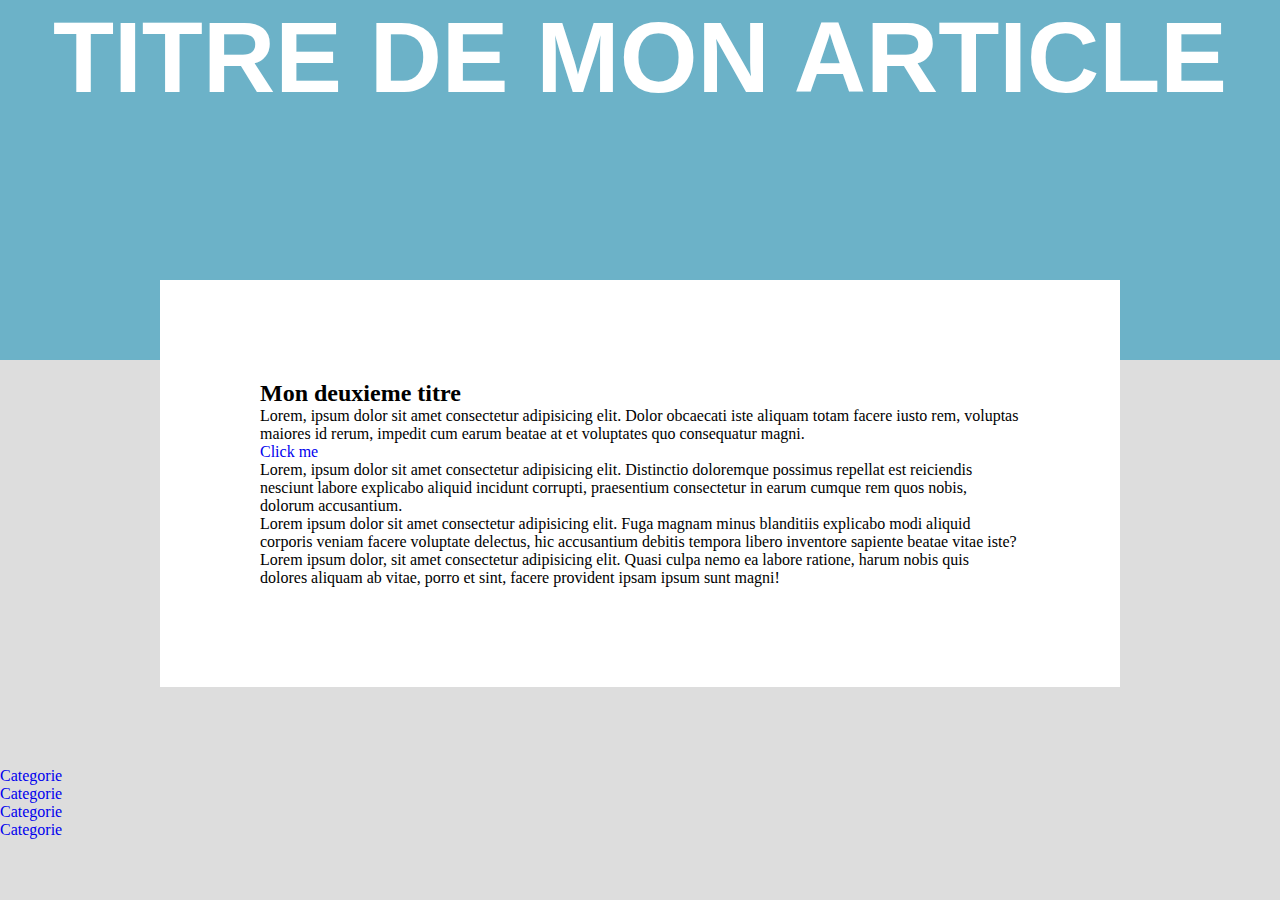
==== article.html @ 36c3ee86 "pause 15" ====
<!DOCTYPE html>
<html lang="en">

<head>
    <meta charset="UTF-8">
    <meta name="description" content="cours d'introduction html css">
    <meta name="author" content="Arnaud Ringeval">
    <meta http-equiv="X-UA-Compatible" content="IE=edge">
    <meta name="viewport" content="width=device-width, initial-scale=1.0">
    <link rel="stylesheet" href="css/style3.css">
    <title>article</title>
</head>

<body>

    <header>
        <h1> Titre de mon article </h1>
    </header>

    <section>

        <article>
            <h2> Mon deuxieme titre </h2>

            <p>Lorem, ipsum dolor sit amet consectetur adipisicing elit. Dolor obcaecati iste aliquam totam facere iusto
                rem, voluptas maiores id rerum, impedit cum earum beatae at et voluptates quo consequatur magni.</p>

            <a href="#">Click me </a>
            <p>Lorem, ipsum dolor sit amet consectetur adipisicing elit. Distinctio doloremque possimus repellat est
                reiciendis nesciunt labore explicabo aliquid incidunt corrupti, praesentium consectetur in earum cumque
                rem quos nobis, dolorum accusantium.</p>
            <p>Lorem ipsum dolor sit amet consectetur adipisicing elit. Fuga magnam minus blanditiis explicabo modi
                aliquid corporis veniam facere voluptate delectus, hic accusantium debitis tempora libero inventore
                sapiente beatae vitae iste?</p>
            <p>Lorem ipsum dolor, sit amet consectetur adipisicing elit. Quasi culpa nemo ea labore ratione, harum nobis
                quis dolores aliquam ab vitae, porro et sint, facere provident ipsam ipsum sunt magni!</p>

        </article>

    </section>

    <footer>
<nav>
    <ul>
        <li><a href="#">Categorie</a></li>
        <li><a href="#">Categorie</a></li>
        <li><a href="#">Categorie</a></li>
        <li><a href="#">Categorie</a></li>
    </ul>
</nav>
    </footer>

</body>

</html>
---- css/style3.css ----
@charset "UTF-8";

html {
    scroll-behavior: smooth;
}

*{
padding: 0;
margin: 0;
box-sizing: border-box;
}

li{
    list-style: none;
}

a{
    text-decoration: none;
}

body{
    background-color: #DDD;
}

header{
    background-color: #6CB2C8;
    font-size: 50px;
    text-transform: uppercase;
    height: 360px;
    font-family: 'Outfit', sans-serif;
    color: white;
    text-align: center;
}


article{
    background-color: white;
    width: 75%;
    margin: auto;
    padding: 100px;
    position: relative;
    top: -80px;
}
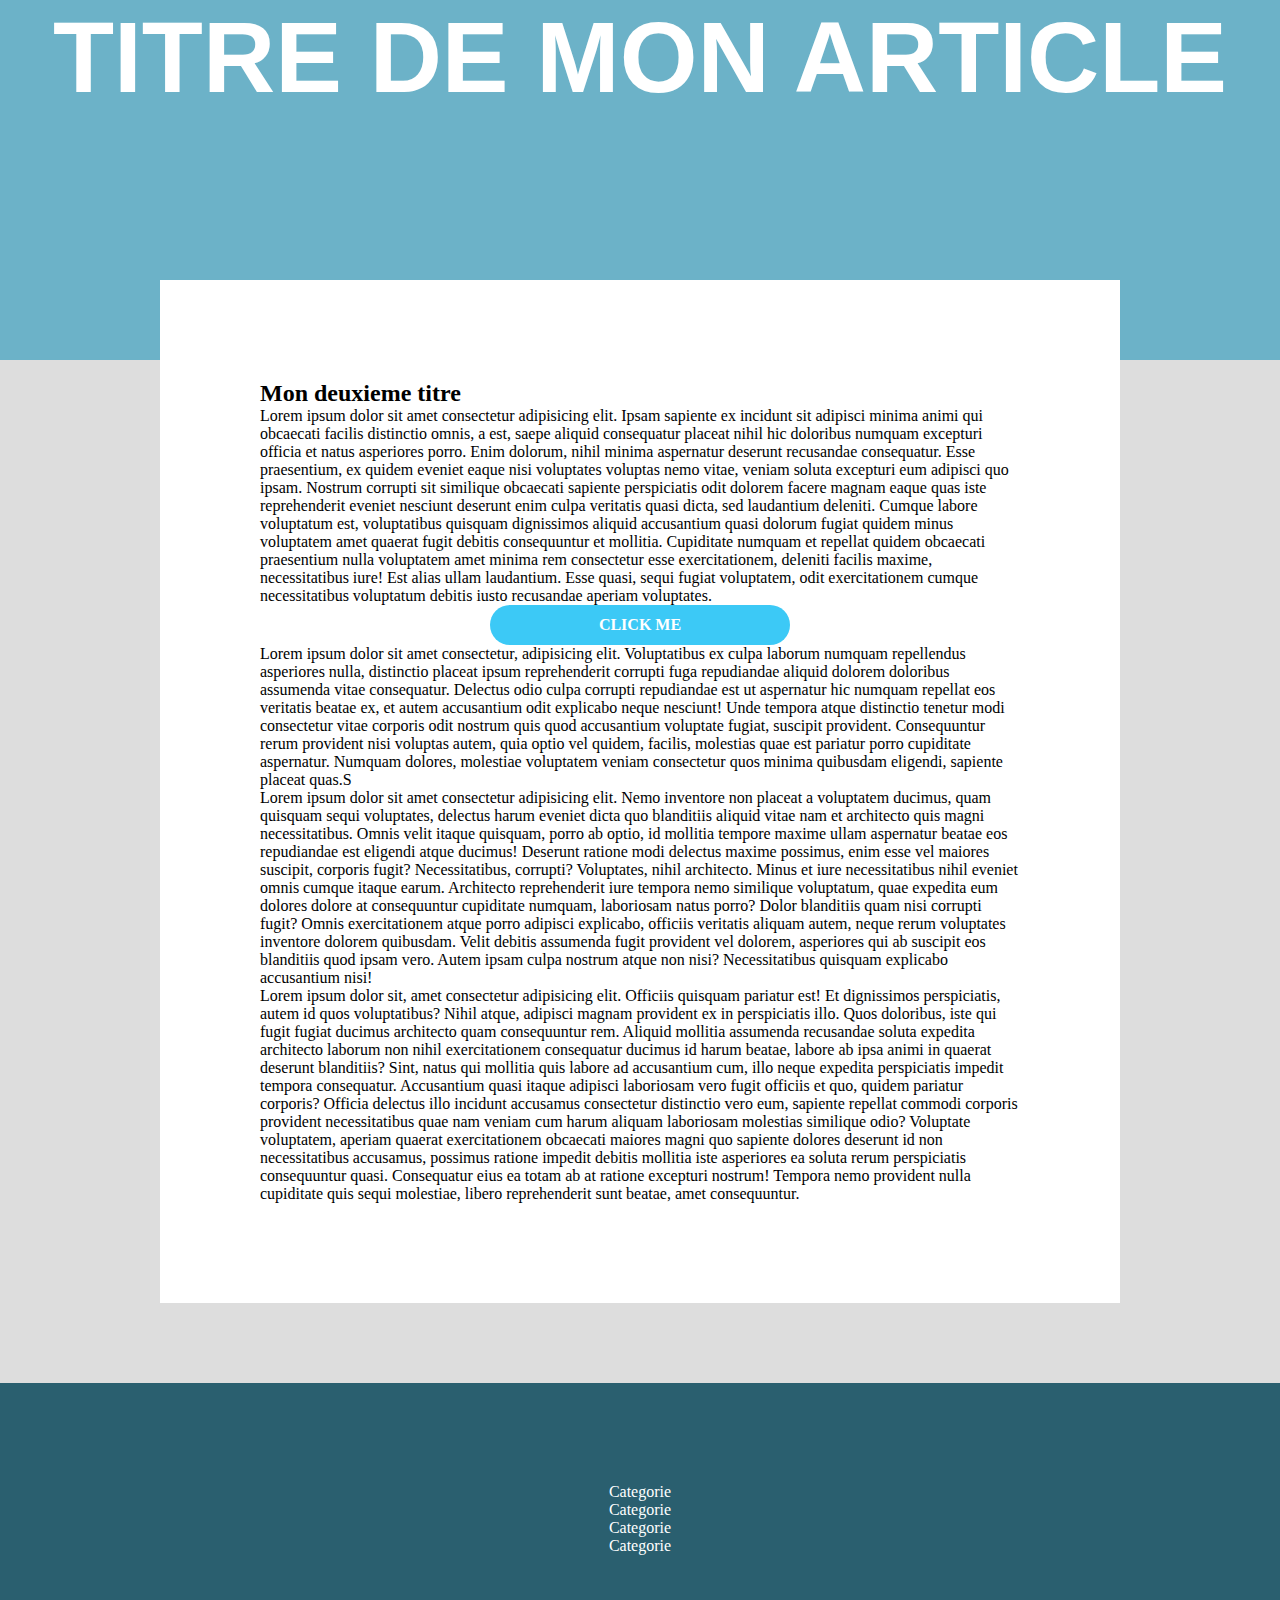
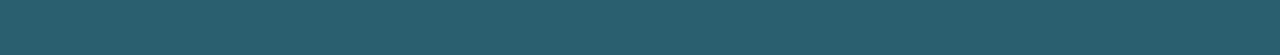
==== commit 4c2ceedd: "fin de journée" ====
--- a/article.html
+++ b/article.html
@@ -22,32 +22,72 @@
         <article>
             <h2> Mon deuxieme titre </h2>
 
-            <p>Lorem, ipsum dolor sit amet consectetur adipisicing elit. Dolor obcaecati iste aliquam totam facere iusto
-                rem, voluptas maiores id rerum, impedit cum earum beatae at et voluptates quo consequatur magni.</p>
+            <p>Lorem ipsum dolor sit amet consectetur adipisicing elit. Ipsam sapiente ex incidunt sit adipisci minima
+                animi qui obcaecati facilis distinctio omnis, a est, saepe aliquid consequatur placeat nihil hic
+                doloribus numquam excepturi officia et natus asperiores porro. Enim dolorum, nihil minima aspernatur
+                deserunt recusandae consequatur. Esse praesentium, ex quidem eveniet eaque nisi voluptates voluptas nemo
+                vitae, veniam soluta excepturi eum adipisci quo ipsam. Nostrum corrupti sit similique obcaecati sapiente
+                perspiciatis odit dolorem facere magnam eaque quas iste reprehenderit eveniet nesciunt deserunt enim
+                culpa veritatis quasi dicta, sed laudantium deleniti. Cumque labore voluptatum est, voluptatibus
+                quisquam dignissimos aliquid accusantium quasi dolorum fugiat quidem minus voluptatem amet quaerat fugit
+                debitis consequuntur et mollitia. Cupiditate numquam et repellat quidem obcaecati praesentium nulla
+                voluptatem amet minima rem consectetur esse exercitationem, deleniti facilis maxime, necessitatibus
+                iure! Est alias ullam laudantium. Esse quasi, sequi fugiat voluptatem, odit exercitationem cumque
+                necessitatibus voluptatum debitis iusto recusandae aperiam voluptates.</p>
 
-            <a href="#">Click me </a>
-            <p>Lorem, ipsum dolor sit amet consectetur adipisicing elit. Distinctio doloremque possimus repellat est
-                reiciendis nesciunt labore explicabo aliquid incidunt corrupti, praesentium consectetur in earum cumque
-                rem quos nobis, dolorum accusantium.</p>
-            <p>Lorem ipsum dolor sit amet consectetur adipisicing elit. Fuga magnam minus blanditiis explicabo modi
-                aliquid corporis veniam facere voluptate delectus, hic accusantium debitis tempora libero inventore
-                sapiente beatae vitae iste?</p>
-            <p>Lorem ipsum dolor, sit amet consectetur adipisicing elit. Quasi culpa nemo ea labore ratione, harum nobis
-                quis dolores aliquam ab vitae, porro et sint, facere provident ipsam ipsum sunt magni!</p>
+            <a href="#" class="mon_bouton">
+            <span class="calque"></span>    
+                <span class="texte_bouton">CLICK ME</span>
+            </a>
+
+            <p>Lorem ipsum dolor sit amet consectetur, adipisicing elit. Voluptatibus ex culpa laborum numquam
+                repellendus asperiores nulla, distinctio placeat ipsum reprehenderit corrupti fuga repudiandae aliquid
+                dolorem doloribus assumenda vitae consequatur. Delectus odio culpa corrupti repudiandae est ut
+                aspernatur hic numquam repellat eos veritatis beatae ex, et autem accusantium odit explicabo neque
+                nesciunt! Unde tempora atque distinctio tenetur modi consectetur vitae corporis odit nostrum quis quod
+                accusantium voluptate fugiat, suscipit provident. Consequuntur rerum provident nisi voluptas autem, quia
+                optio vel quidem, facilis, molestias quae est pariatur porro cupiditate aspernatur. Numquam dolores,
+                molestiae voluptatem veniam consectetur quos minima quibusdam eligendi, sapiente placeat quas.S</p>
+            <p>Lorem ipsum dolor sit amet consectetur adipisicing elit. Nemo inventore non placeat a voluptatem ducimus,
+                quam quisquam sequi voluptates, delectus harum eveniet dicta quo blanditiis aliquid vitae nam et
+                architecto quis magni necessitatibus. Omnis velit itaque quisquam, porro ab optio, id mollitia tempore
+                maxime ullam aspernatur beatae eos repudiandae est eligendi atque ducimus! Deserunt ratione modi
+                delectus maxime possimus, enim esse vel maiores suscipit, corporis fugit? Necessitatibus, corrupti?
+                Voluptates, nihil architecto. Minus et iure necessitatibus nihil eveniet omnis cumque itaque earum.
+                Architecto reprehenderit iure tempora nemo similique voluptatum, quae expedita eum dolores dolore at
+                consequuntur cupiditate numquam, laboriosam natus porro? Dolor blanditiis quam nisi corrupti fugit?
+                Omnis exercitationem atque porro adipisci explicabo, officiis veritatis aliquam autem, neque rerum
+                voluptates inventore dolorem quibusdam. Velit debitis assumenda fugit provident vel dolorem, asperiores
+                qui ab suscipit eos blanditiis quod ipsam vero. Autem ipsam culpa nostrum atque non nisi? Necessitatibus
+                quisquam explicabo accusantium nisi!</p>
+            <p>Lorem ipsum dolor sit, amet consectetur adipisicing elit. Officiis quisquam pariatur est! Et dignissimos
+                perspiciatis, autem id quos voluptatibus? Nihil atque, adipisci magnam provident ex in perspiciatis
+                illo. Quos doloribus, iste qui fugit fugiat ducimus architecto quam consequuntur rem. Aliquid mollitia
+                assumenda recusandae soluta expedita architecto laborum non nihil exercitationem consequatur ducimus id
+                harum beatae, labore ab ipsa animi in quaerat deserunt blanditiis? Sint, natus qui mollitia quis labore
+                ad accusantium cum, illo neque expedita perspiciatis impedit tempora consequatur. Accusantium quasi
+                itaque adipisci laboriosam vero fugit officiis et quo, quidem pariatur corporis? Officia delectus illo
+                incidunt accusamus consectetur distinctio vero eum, sapiente repellat commodi corporis provident
+                necessitatibus quae nam veniam cum harum aliquam laboriosam molestias similique odio? Voluptate
+                voluptatem, aperiam quaerat exercitationem obcaecati maiores magni quo sapiente dolores deserunt id non
+                necessitatibus accusamus, possimus ratione impedit debitis mollitia iste asperiores ea soluta rerum
+                perspiciatis consequuntur quasi. Consequatur eius ea totam ab at ratione excepturi nostrum! Tempora nemo
+                provident nulla cupiditate quis sequi molestiae, libero reprehenderit sunt beatae, amet consequuntur.
+            </p>
 
         </article>
 
     </section>
 
-    <footer>
-<nav>
-    <ul>
-        <li><a href="#">Categorie</a></li>
-        <li><a href="#">Categorie</a></li>
-        <li><a href="#">Categorie</a></li>
-        <li><a href="#">Categorie</a></li>
-    </ul>
-</nav>
+    <footer class="pied-page">
+        <nav>
+            <ul>
+                <li><a href="#">Categorie</a></li>
+                <li><a href="#">Categorie</a></li>
+                <li><a href="#">Categorie</a></li>
+                <li><a href="#">Categorie</a></li>
+            </ul>
+        </nav>
     </footer>
 
 </body>
--- a/css/style3.css
+++ b/css/style3.css
@@ -40,4 +40,53 @@
     padding: 100px;
     position: relative;
     top: -80px;
+}
+
+.pied-page{
+    background-color: #2A5F6F;
+    padding: 100px;
+    display: flex;
+    justify-content: center;
+    align-items: center;
+    color: white;
+}
+
+nav a{
+    color: white;
+    display: inline;
+}
+
+.mon_bouton{
+    background-color: #3CC9F6;
+    color: white;
+    font-weight: bold;
+    text-align: center;
+    padding: 20px;
+    display: block;
+    margin: 0 auto;
+    width: 300px;
+    border-radius: 40px;
+    position: relative;
+    overflow: hidden;
+}
+
+.calque{
+    background-color: tomato;
+    width: 100%;
+    height: 100%;
+    position: absolute;
+    top: -70px;
+    left: 0px;
+    transition: all 0.5s ease;
+}
+
+.mon_bouton:hover .calque{
+    top: 0px;
+}
+
+.texte_bouton{
+    position: absolute;
+    left: 50%;
+    top: 50%;
+    transform: translate(-50%, -50%);
 }